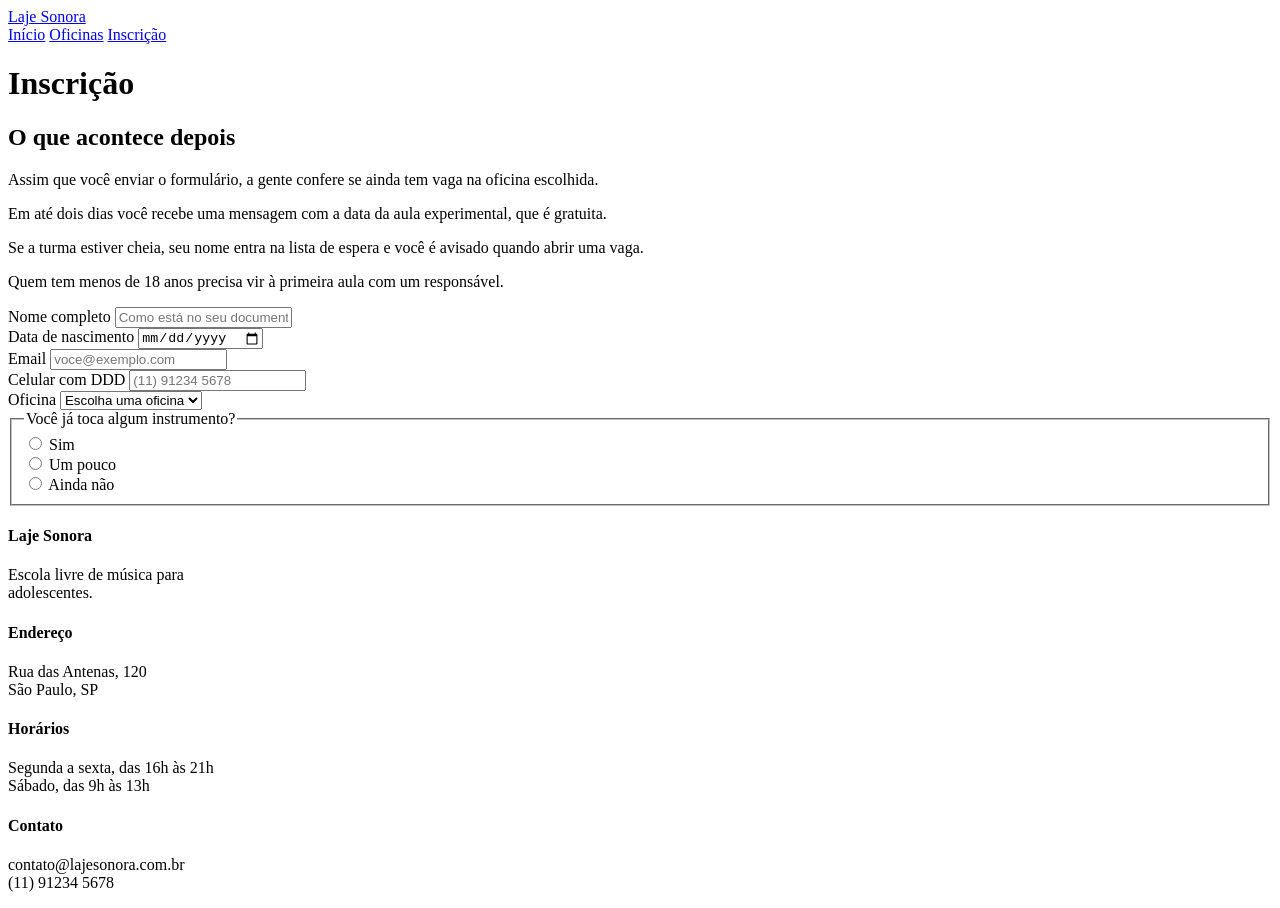
==== inscricao.html @ 2595dc13 "Início do HTML do formulário" ====
<!DOCTYPE html>
<html lang="pt-BR">
<head>
    <meta charset="UTF-8">
    <meta name="viewport" content="width=device-width, initial-scale=1.0">
    <title>Laje Sonora | Inscrição</title>
    <link rel="preconnect" href="https://fonts.googleapis.com">
    <link rel="preconnect" href="https://fonts.gstatic.com" crossorigin>
    <link href="https://fonts.googleapis.com/css2?family=Big+Shoulders:opsz,wght@10..72,100..900&display=swap" rel="stylesheet">
    <link rel="preconnect" href="https://fonts.googleapis.com">
    <link rel="preconnect" href="https://fonts.gstatic.com" crossorigin>
    <link href="https://fonts.googleapis.com/css2?family=Archivo:ital,wght@0,100..900;1,100..900&display=swap" rel="stylesheet">
    <link rel="stylesheet" href="inscricao.css">
</head>
<body>
    <header class="conteudo topo">
        <a href="index.html" class="logo">Laje Sonora</a>

        <nav class="menu">
            <a href="index.html">Início</a>
            <a href="oficinas.html">Oficinas</a>
            <a href="inscricao.html"  class="atual">Inscrição</a>
        </nav>
    </header>
        <main class="conteudo">
            <h1 class="titulo-pagina">Inscrição</h1>
            <div class="inscricao">
                <section class="explicacao">
                    <h2>O que acontece depois</h2>
                    <p>Assim que você enviar o formulário, a gente confere se ainda tem vaga na oficina escolhida.</p>
                    <p>Em até dois dias você recebe uma mensagem com a data da aula experimental, que é gratuita.</p>
                    <p>Se a turma estiver cheia, seu nome entra na lista de espera e você é avisado quando abrir uma vaga.</p>
                    <p class="aviso">Quem tem menos de 18 anos precisa vir à primeira aula com um responsável.</p>
                </section>

                <form action="#" method="post" class="formulario">
                    <div class="linha">
                        <div class="campo">
                            <label for="nome">Nome completo</label>
                            <input type="text" id="nome" name="nome" placeholder="Como está no seu documento" required>
                        </div>
                        
                        <div class="campo">
                            <label for="nascimento" in>Data de nascimento</label>
                            <input type="date" id="nascimento" name="nascimento" required>
                        </div>
                    </div>

                    <div class="linha">
                        <div class="campo">
                            <label for="email">Email</label>
                            <input type="email" id="email" name="email" placeholder="voce@exemplo.com" required>
                        </div>
                        <div class="campo">
                            <label for="telefone">Celular com DDD</label>
                            <input type="tel" id="telefone" name="telefone" placeholder="(11) 91234 5678" required>
                        </div>
                    </div>

                    <div class="campo">
                        <label for="oficina">Oficina</label>
                        <select name="oficina" id="oficina" required>
                            <option value="">Escolha uma oficina</option>
                            <option value="violao">Violão do zero</option>
                            <option value="beats">Produção de beats</option>
                            <option value="canto">Canto em grupo</option>
                            <option value="teclado">Teclado e harmonia</option>
                            <option value="bateria">Bateria e percussão</option>
                            <option value="gravacao">Gravação no celular</option>
                        </select>
                    </div>

                    <fieldset class="grupo">
                        <legend>Você já toca algum instrumento?</legend>
                        <div class="opcoes">
                            <div class="opcao">
                                <input type="radio" id="tocaSim" name="toca " value="sim">
                                <label for="tocaSim">Sim</label>
                            </div>

                            <div class="opcao">
                                <input type="radio" id="tocaPouco" name="toca " value="pouco">
                                <label for="tocaPouco">Um pouco</label>
                            </div>

                            <div class="opcao">
                                <input type="radio" id="tocaNao" name="toca " value="nao">
                                <label for="tocaNao">Ainda não</label>
                            </div>

                           
                        </div>
                    </fieldset>
                </form>
            </div>
        </main>


        <footer class="rodape">
            <div class="conteudo rodape-colunas">
                <div class="rodape-coluna">
                    <h4>
                        Laje Sonora
                    </h4>
                    <p>Escola livre de música para <br> adolescentes.</p>
                </div>
                <div class="rodape-coluna">
                    <h4>
                        Endereço
                    </h4>
                    <p>Rua das Antenas, 120 <br> São Paulo, SP</p>
                </div>
                <div class="rodape-coluna">
                    <h4>
                        Horários
                    </h4>
                    <p>Segunda a sexta, das 16h às 21h <br> Sábado, das 9h às 13h</p>
                </div>
                <div class="rodape-coluna">
                    <h4>
                        Contato
                    </h4>
                    <p>contato@lajesonora.com.br <br> (11) 91234 5678</p>
                </div>
            </div>
        </footer>
</body>
</html>
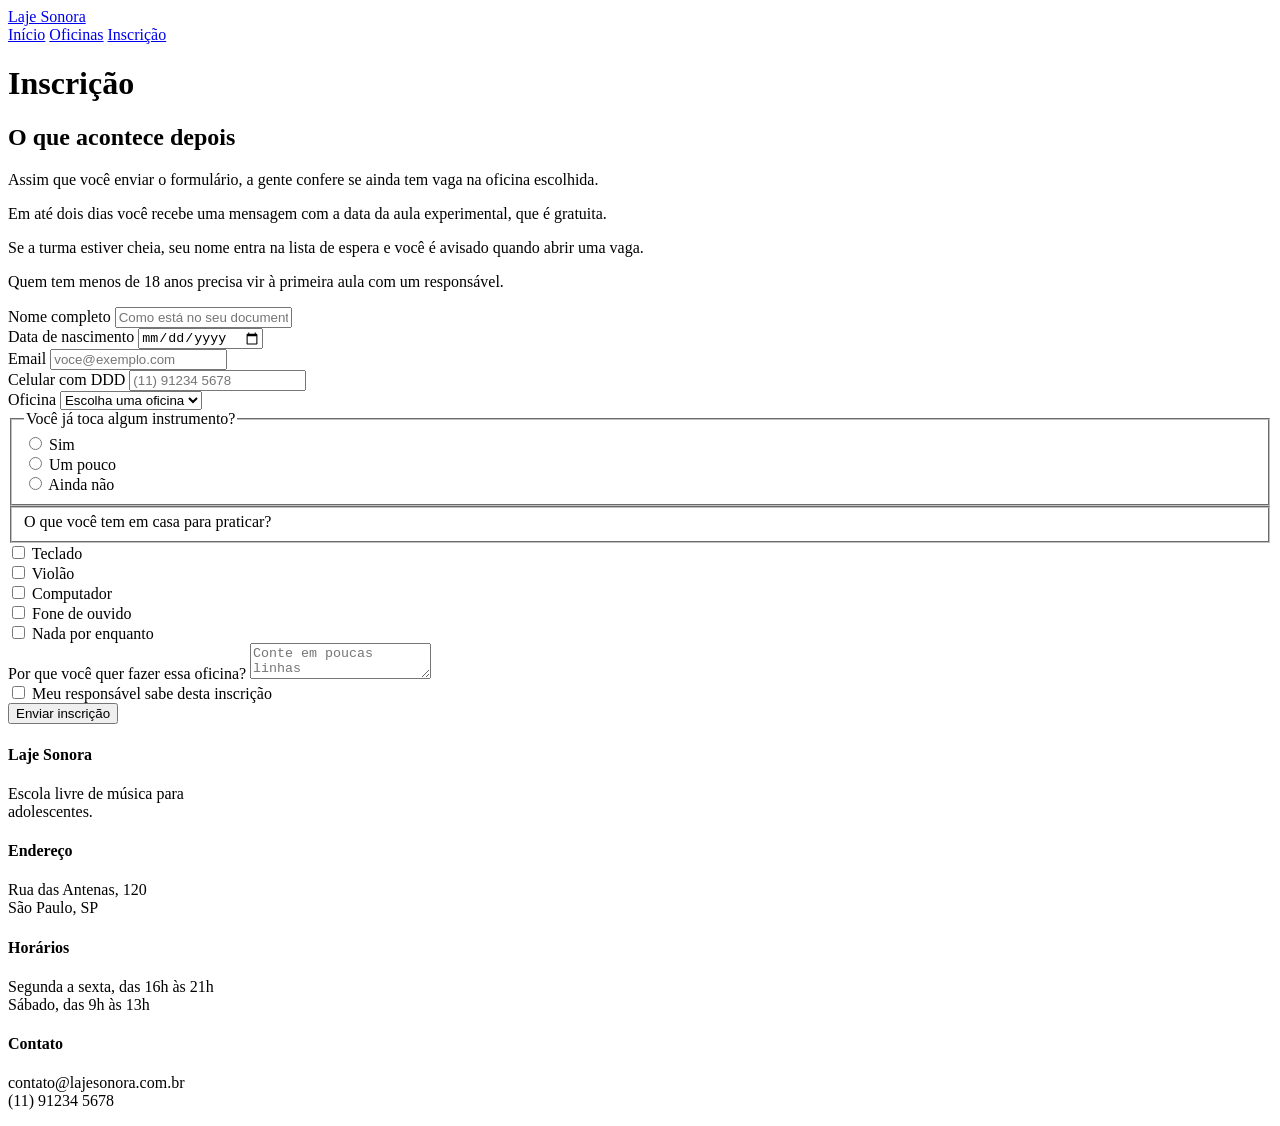
==== commit 9fab563c: "Formulário de inscrição" ====
--- a/inscricao.html
+++ b/inscricao.html
@@ -88,9 +88,50 @@
                                 <label for="tocaNao">Ainda não</label>
                             </div>
 
-                           
                         </div>
                     </fieldset>
+
+                    <fieldset class="grupo">O que você tem em casa para praticar?</fieldset>
+                    <div class="opcoes">
+                        <div class="opcao">
+                            <input type="checkbox" id="temViolao" name="tem" value="violao">
+                            <label for="temTeclado">Teclado</label>
+                        </div>
+
+                        <div class="opcao">
+                            <input type="checkbox" id="temTeclado" name="tem" value="teclado">
+                            <label for="temViolao">Violão</label>
+                        </div>
+
+                        <div class="opcao">
+                            <input type="checkbox" id="temComputador" name="tem" value="computador">
+                            <label for="temViolao">Computador</label>
+                        </div>
+
+                        <div class="opcao">
+                            <input type="checkbox" id="temFone" name="tem" value="fone">
+                            <label for="temFone">Fone de ouvido</label>
+                        </div>
+
+                        <div class="opcao">
+                            <input type="checkbox" id="temNada" name="tem" value="nada">
+                            <label for="temNada">Nada por enquanto</label>
+                        </div>
+
+                        <div class="campo">
+                            <label for="motivo">Por que você quer fazer essa oficina?</label>
+                            <textarea name="motivo" id="motivo" placeholder="Conte em poucas linhas"></textarea>
+                        </div>
+
+                        <div class="opcao">
+                            <input type="checkbox" id="responsavel" name="responsavel">
+                            <label for="">Meu responsável sabe desta inscrição</label>
+                        </div>
+
+                        <div>
+                            <button class="botao" type="submit">Enviar inscrição</button>
+                        </div>
+                    </div>
                 </form>
             </div>
         </main>
